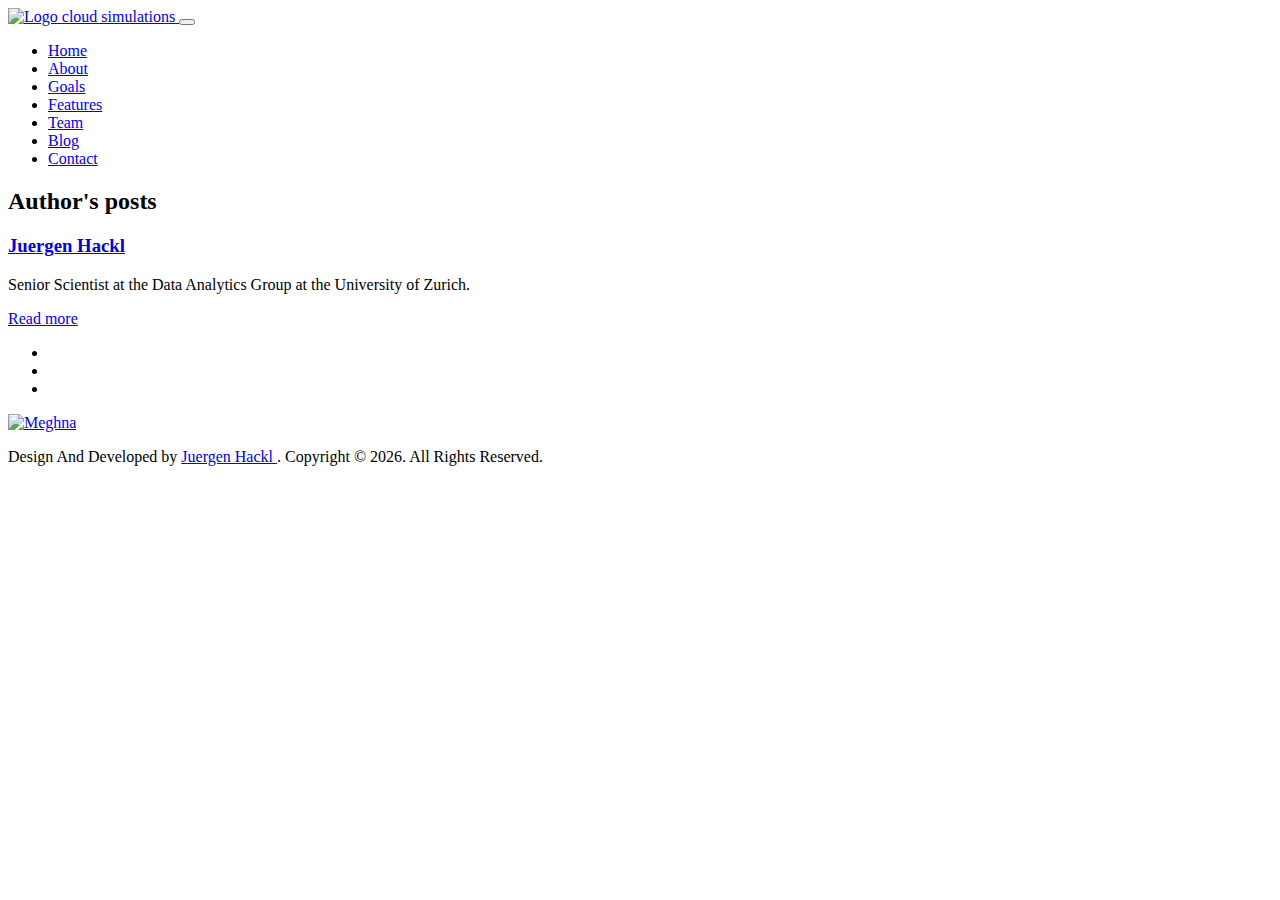
==== author/index.html @ fce2c744 "initial commit" ====
<!DOCTYPE html>
<html class="no-js" lang="en-us" scroll-behavior="smooth"><head>
  <meta http-equiv="Content-Type" content="text/html; charset=UTF-8">
  <meta name="description" content="cloud simulations: Risk and Resilience Assessments of Buildings and Infrastructure Systems">
  <meta name="author" content="Juergen Hackl">

  <!-- Mobile Specific Meta -->
  <meta name="viewport" content="width=device-width, initial-scale=1">

  <meta name="generator" content="Hugo 0.60.1" />

  <title>Authors of posts on the blog „cloud simulations"</title>


    <!-- Favicon -->
    <link rel="shortcut icon" type="image/x-icon" href="https://cloudsimulations.com/images/favicon.ico"/>

    <!-- CSS -->
    <!-- Fontawesome Icon font -->
    <link rel="stylesheet" href="https://cloudsimulations.com/plugins/themefisher-font/style.css">
    <!-- bootstrap.min css -->
    <link rel="stylesheet" href="https://cloudsimulations.com/plugins/bootstrap/dist/css/bootstrap.min.css">
    <!-- Animate.css -->
    <link rel="stylesheet" href="https://cloudsimulations.com/plugins/animate-css/animate.css">
    <!-- Magnific popup css -->
    <link rel="stylesheet" href="https://cloudsimulations.com/plugins/magnific-popup/dist/magnific-popup.css">
    <!-- Slick Carousel -->
    <link rel="stylesheet" href="https://cloudsimulations.com/plugins/slick-carousel/slick/slick.css">
    <link rel="stylesheet" href="https://cloudsimulations.com/plugins/slick-carousel/slick/slick-theme.css">
    <!-- Main Stylesheet -->
    
    <link rel="stylesheet" href="https://cloudsimulations.com/css/style.min.css" integrity="" media="screen">
    <!-- Custom CSS -->
    
    <link rel="stylesheet" href="https://cloudsimulations.com/css/custom.css">
    

</head>
<body id="body" data-spy="scroll" data-target=".navbar" data-offset="52">
        <div id="content">

<!-- Fixed Navigation -->
<nav id="navigation" class="navbar navbar-expand-lg navigation sticky-top">
        <div class="container">

                <!-- logo -->
                <a class="navbar-brand logo" href="https://cloudsimulations.com/">
                        <img src="https://cloudsimulations.com/images/logo.png" alt="Logo" />
                        <span class="pl-2 font-weight-bold">cloud simulations</span>
                </a>
                <!-- /logo -->

                <!-- responsive nav button -->
                <button class="navbar-toggler navbar-dark" type="button" data-toggle="collapse" data-target="#navbarSupportedContent" aria-controls="navbarSupportedContent" aria-expanded="false" aria-label="Toggle navigation">
                        <span class="navbar-toggler-icon"></span>
                </button>
                <!-- /responsive nav button -->

                <!-- main nav -->
                
                <div class="collapse navbar-collapse" id="navbarSupportedContent">
                        <ul class="navbar-nav ml-auto navigation-menu">
                                <li class="nav-item"><a class="nav-link" data-scroll href="https://cloudsimulations.com/#body">Home</a></li>
                                
                                <li class="nav-item"><a class="nav-link" data-scroll href="https://cloudsimulations.com/#about">About</a></li>
                                
                                <li class="nav-item"><a class="nav-link" data-scroll href="https://cloudsimulations.com/#goals">Goals</a></li>
                                
                                <li class="nav-item"><a class="nav-link" data-scroll href="https://cloudsimulations.com/#feature">Features</a></li>
                                
                                <li class="nav-item"><a class="nav-link" data-scroll href="https://cloudsimulations.com/#our-team">Team</a></li>
                                
                                <li class="nav-item"><a class="nav-link" data-scroll href="https://cloudsimulations.com/#blog">Blog</a></li>
                                
                                <li class="nav-item"><a class="nav-link" data-scroll href="https://cloudsimulations.com/#contact-us">Contact</a></li>
                                
                        </ul>
                </div>
                
                <!-- /main nav -->
        </div>

</nav>
<!-- End Fixed Navigation -->


    <section class="section">
        <div class="container">
            <div class="row">
                <div class="col-lg-12">
                    <div class="title text-center">
                        <h2>   Author&#39;s <span class="color">  posts </h2>
                            <div class="border-meghna"></div>
                        </div>
                    </div>
                    
                    
<article class="col-lg-4 col-md-6 col-12 clearfix wow fadeInUp" data-wow-duration="500ms">
    <div class="post-block">
        <div class="media-wrapper">
            
        </div>

        <div class="content">
            <h3><a href="https://cloudsimulations.com/author/juergen-hackl/">Juergen Hackl</a></h3>
            <p>Senior Scientist at the Data Analytics Group at the University of Zurich.</p>
            <a class="btn btn-transparent" href="https://cloudsimulations.com/author/juergen-hackl/">Read more</a>
        </div>
    </div>
</article>

                    
                </div>
            </div>
        </div>
</section>

        </div><!-- end Contact Area -->
<footer id="footer" class="bg-one">
	<div class="container">
		<div class="row wow fadeInUp" data-wow-duration="500ms">
			<div class="col-xl-12">

				<!-- Footer Social Links -->
				<div class="social-icon">
					<ul class="list-inline">
						
						<li class="list-inline-item"><a href="https://twitter.com/CloudSimDev"><i class="tf-ion-social-twitter"></i></a></li>
						
						<li class="list-inline-item"><a href="https://www.youtube.com/channel/UCKJMzGwgojqZT-PqtZhhYJg?view_as=subscriber"><i class="tf-ion-social-youtube"></i></a></li>
						
						<li class="list-inline-item"><a href="https://github.com/cloudsimulations"><i class="tf-ion-social-github"></i></a></li>
						
					</ul>
				</div>

				<!-- copyright -->
				<div class="copyright text-center">
					<a href="https://cloudsimulations.com/">
						<img src="https://cloudsimulations.com/images/logo.png" alt="Meghna" />
					</a>
					<br>
					<p>Design And Developed by <a href="https:hackl.science">  Juergen Hackl  </a>. Copyright &copy; <script>
							document.write(new Date().getFullYear())
						</script>. All Rights Reserved.</p>
				</div>
			</div>
		</div>
	</div>
</footer>
<!-- /footer -->

<!-- Essential Scripts -->

		<!-- Main jQuery -->
		<script type="text/javascript" src="https://cloudsimulations.com/plugins/jquery/dist/jquery.min.js"></script>
		<!-- Bootstrap 4.3 + Popper -->
		<script type="text/javascript" src="https://cloudsimulations.com/plugins/bootstrap/dist/js/bootstrap.bundle.min.js"></script>
		<!-- Slick Carousel -->
		<script type="text/javascript" src="https://cloudsimulations.com/plugins/slick-carousel/slick/slick.min.js"></script>
		<!-- Portfolio Filtering -->
		<script type="text/javascript" src="https://cloudsimulations.com/plugins/filterzr/jquery.filterizr.min.js"></script>
		<!-- Magnific popup -->
		<script type="text/javascript" src="https://cloudsimulations.com/plugins/magnific-popup/dist/jquery.magnific-popup.min.js"></script>
		<!-- Google Map API -->
		<script type="text/javascript"  src="https://maps.googleapis.com/maps/api/js?key=AIzaSyCcABaamniA6OL5YvYSpB3pFMNrXwXnLwU&amp;libraries=places"></script>
		<!-- Number Counter Script -->
		<script type="text/javascript" src="https://cloudsimulations.com/plugins/count-to/jquery.countTo.js"></script>
		<!-- wow.min Script -->
		<script type="text/javascript" src="https://cloudsimulations.com/plugins/wow/dist/wow.min.js"></script>
		<!-- Scroll behavior polyfill -->
		
		<script src="https://cloudsimulations.com/js/scroll-behavior-polyfill.min.js"></script>
		<!-- Sweet Alert -->
		<script type="text/javascript" src="https://cloudsimulations.com/plugins/sweet-alert/sweetalert.min.js"></script>
		<!-- Custom js -->
		
		<script src="https://cloudsimulations.com/js/script.min.js"></script>
		<!-- google analitycs -->
		<script>
				(function(i,s,o,g,r,a,m){i['GoogleAnalyticsObject']=r;i[r]=i[r]||function(){
				(i[r].q=i[r].q||[]).push(arguments)},i[r].l=1*new Date();a=s.createElement(o),
				m=s.getElementsByTagName(o)[0];a.async=1;a.src=g;m.parentNode.insertBefore(a,m)
				})(window,document,'script','//www.google-analytics.com/analytics.js','ga');
				ga('create', '', 'auto');
				ga('send', 'pageview');
		</script>
</body>
</html>
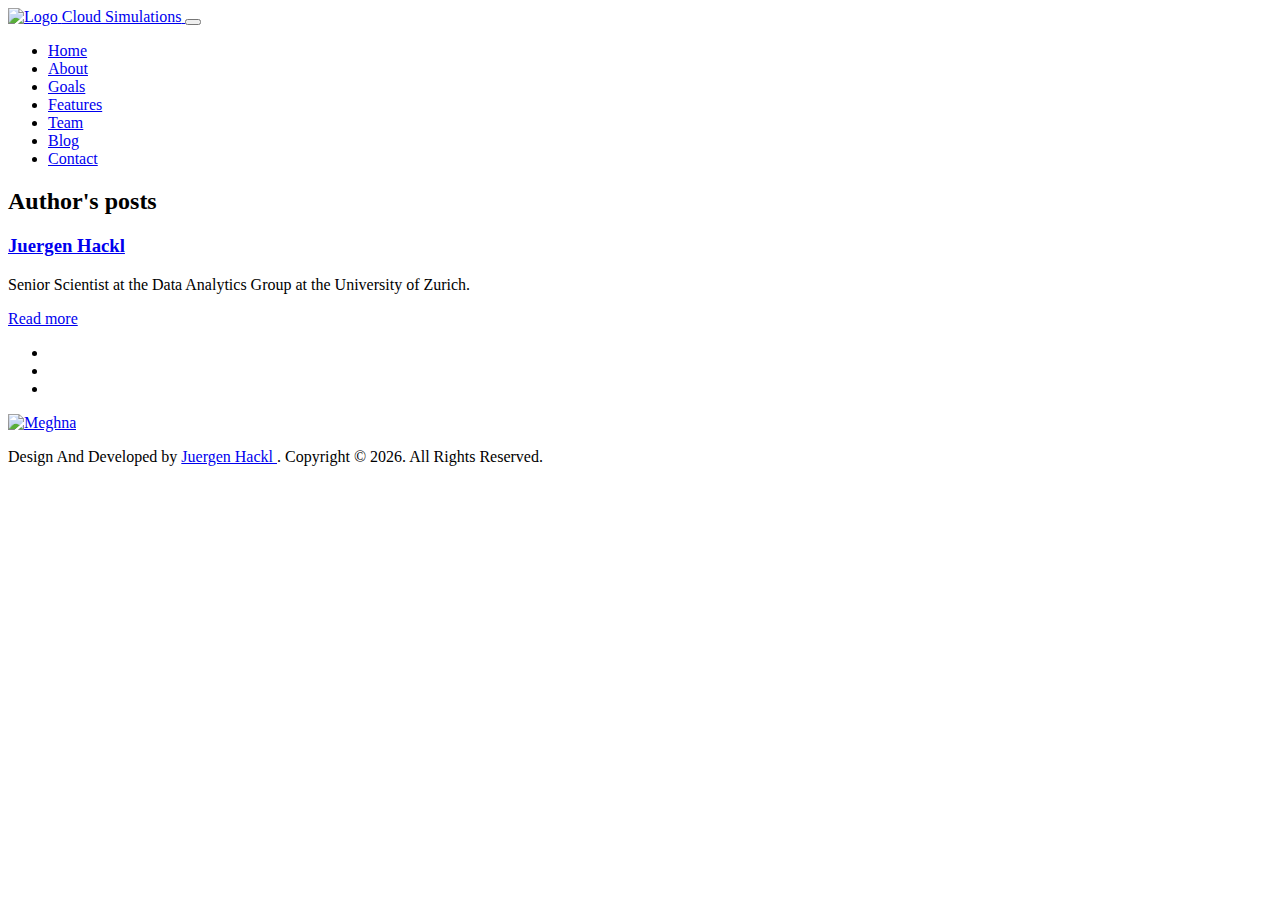
==== commit a1a396af: "make some smaller changes" ====
--- a/author/index.html
+++ b/author/index.html
@@ -1,15 +1,15 @@
 <!DOCTYPE html>
 <html class="no-js" lang="en-us" scroll-behavior="smooth"><head>
   <meta http-equiv="Content-Type" content="text/html; charset=UTF-8">
-  <meta name="description" content="cloud simulations: Risk and Resilience Assessments of Buildings and Infrastructure Systems">
+  <meta name="description" content="Cloud Simulations: Risk and Resilience Assessments of Buildings and Infrastructure Systems">
   <meta name="author" content="Juergen Hackl">
 
   <!-- Mobile Specific Meta -->
   <meta name="viewport" content="width=device-width, initial-scale=1">
 
-  <meta name="generator" content="Hugo 0.60.1" />
+  <meta name="generator" content="Hugo 0.68.3" />
 
-  <title>Authors of posts on the blog „cloud simulations"</title>
+  <title>Authors of posts on the blog „Cloud Simulations"</title>
 
 
     <!-- Favicon -->
@@ -46,7 +46,7 @@
                 <!-- logo -->
                 <a class="navbar-brand logo" href="https://cloudsimulations.com/">
                         <img src="https://cloudsimulations.com/images/logo.png" alt="Logo" />
-                        <span class="pl-2 font-weight-bold">cloud simulations</span>
+                        <span class="pl-2 font-weight-bold">Cloud Simulations</span>
                 </a>
                 <!-- /logo -->
 
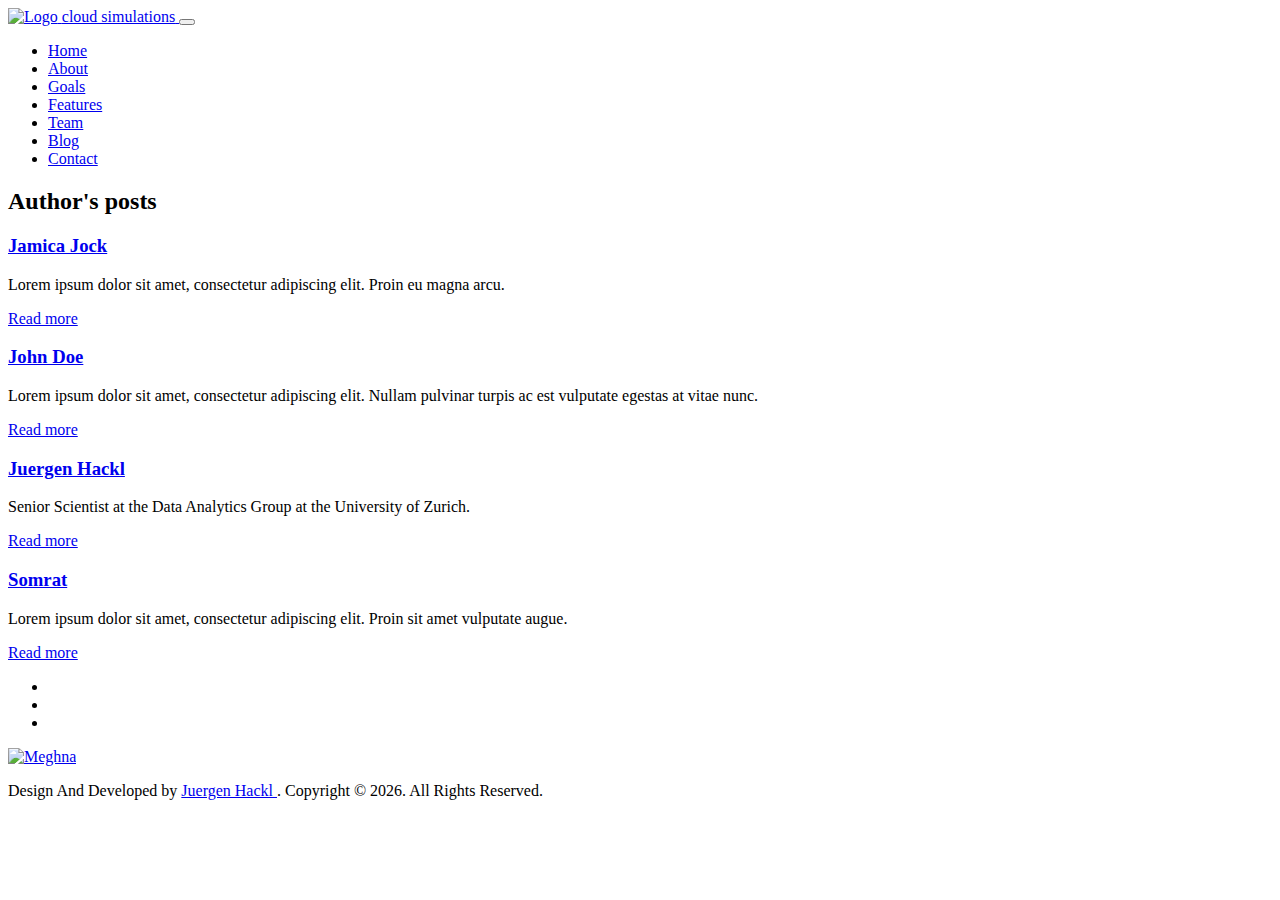
==== commit 3e17827c: "fix text" ====
--- a/author/index.html
+++ b/author/index.html
@@ -1,38 +1,38 @@
 <!DOCTYPE html>
 <html class="no-js" lang="en-us" scroll-behavior="smooth"><head>
   <meta http-equiv="Content-Type" content="text/html; charset=UTF-8">
-  <meta name="description" content="Cloud Simulations: Risk and Resilience Assessments of Buildings and Infrastructure Systems">
+  <meta name="description" content="cloud simulations: Risk and Resilience Assessments of Buildings and Infrastructure Systems">
   <meta name="author" content="Juergen Hackl">
 
   <!-- Mobile Specific Meta -->
   <meta name="viewport" content="width=device-width, initial-scale=1">
 
-  <meta name="generator" content="Hugo 0.68.3" />
-
-  <title>Authors of posts on the blog „Cloud Simulations"</title>
+  <meta name="generator" content="Hugo 0.89.4" />
+
+  <title>Authors of posts on the blog „cloud simulations"</title>
 
 
     <!-- Favicon -->
-    <link rel="shortcut icon" type="image/x-icon" href="https://cloudsimulations.com/images/favicon.ico"/>
+    <link rel="shortcut icon" type="image/x-icon" href="http://example.org/images/favicon.ico"/>
 
     <!-- CSS -->
     <!-- Fontawesome Icon font -->
-    <link rel="stylesheet" href="https://cloudsimulations.com/plugins/themefisher-font/style.css">
+    <link rel="stylesheet" href="http://example.org/plugins/themefisher-font/style.css">
     <!-- bootstrap.min css -->
-    <link rel="stylesheet" href="https://cloudsimulations.com/plugins/bootstrap/dist/css/bootstrap.min.css">
+    <link rel="stylesheet" href="http://example.org/plugins/bootstrap/dist/css/bootstrap.min.css">
     <!-- Animate.css -->
-    <link rel="stylesheet" href="https://cloudsimulations.com/plugins/animate-css/animate.css">
+    <link rel="stylesheet" href="http://example.org/plugins/animate-css/animate.css">
     <!-- Magnific popup css -->
-    <link rel="stylesheet" href="https://cloudsimulations.com/plugins/magnific-popup/dist/magnific-popup.css">
+    <link rel="stylesheet" href="http://example.org/plugins/magnific-popup/dist/magnific-popup.css">
     <!-- Slick Carousel -->
-    <link rel="stylesheet" href="https://cloudsimulations.com/plugins/slick-carousel/slick/slick.css">
-    <link rel="stylesheet" href="https://cloudsimulations.com/plugins/slick-carousel/slick/slick-theme.css">
+    <link rel="stylesheet" href="http://example.org/plugins/slick-carousel/slick/slick.css">
+    <link rel="stylesheet" href="http://example.org/plugins/slick-carousel/slick/slick-theme.css">
     <!-- Main Stylesheet -->
     
-    <link rel="stylesheet" href="https://cloudsimulations.com/css/style.min.css" integrity="" media="screen">
+    <link rel="stylesheet" href="http://example.org/css/style.min.css" integrity="" media="screen">
     <!-- Custom CSS -->
     
-    <link rel="stylesheet" href="https://cloudsimulations.com/css/custom.css">
+    <link rel="stylesheet" href="http://example.org/css/custom.css">
     
 
 </head>
@@ -44,9 +44,9 @@
         <div class="container">
 
                 <!-- logo -->
-                <a class="navbar-brand logo" href="https://cloudsimulations.com/">
-                        <img src="https://cloudsimulations.com/images/logo.png" alt="Logo" />
-                        <span class="pl-2 font-weight-bold">Cloud Simulations</span>
+                <a class="navbar-brand logo" href="http://example.org/">
+                        <img src="http://example.org/images/logo.png" alt="Logo" />
+                        <span class="pl-2 font-weight-bold">cloud simulations</span>
                 </a>
                 <!-- /logo -->
 
@@ -60,19 +60,19 @@
                 
                 <div class="collapse navbar-collapse" id="navbarSupportedContent">
                         <ul class="navbar-nav ml-auto navigation-menu">
-                                <li class="nav-item"><a class="nav-link" data-scroll href="https://cloudsimulations.com/#body">Home</a></li>
-                                
-                                <li class="nav-item"><a class="nav-link" data-scroll href="https://cloudsimulations.com/#about">About</a></li>
-                                
-                                <li class="nav-item"><a class="nav-link" data-scroll href="https://cloudsimulations.com/#goals">Goals</a></li>
-                                
-                                <li class="nav-item"><a class="nav-link" data-scroll href="https://cloudsimulations.com/#feature">Features</a></li>
-                                
-                                <li class="nav-item"><a class="nav-link" data-scroll href="https://cloudsimulations.com/#our-team">Team</a></li>
-                                
-                                <li class="nav-item"><a class="nav-link" data-scroll href="https://cloudsimulations.com/#blog">Blog</a></li>
-                                
-                                <li class="nav-item"><a class="nav-link" data-scroll href="https://cloudsimulations.com/#contact-us">Contact</a></li>
+                                <li class="nav-item"><a class="nav-link" data-scroll href="http://example.org/#body">Home</a></li>
+                                
+                                <li class="nav-item"><a class="nav-link" data-scroll href="http://example.org/#about">About</a></li>
+                                
+                                <li class="nav-item"><a class="nav-link" data-scroll href="http://example.org/#goals">Goals</a></li>
+                                
+                                <li class="nav-item"><a class="nav-link" data-scroll href="http://example.org/#feature">Features</a></li>
+                                
+                                <li class="nav-item"><a class="nav-link" data-scroll href="http://example.org/#our-team">Team</a></li>
+                                
+                                <li class="nav-item"><a class="nav-link" data-scroll href="http://example.org/#blog">Blog</a></li>
+                                
+                                <li class="nav-item"><a class="nav-link" data-scroll href="http://example.org/#contact-us">Contact</a></li>
                                 
                         </ul>
                 </div>
@@ -102,9 +102,57 @@
         </div>
 
         <div class="content">
-            <h3><a href="https://cloudsimulations.com/author/juergen-hackl/">Juergen Hackl</a></h3>
+            <h3><a href="http://example.org/author/jamica-jock/">Jamica Jock</a></h3>
+            <p>Lorem ipsum dolor sit amet, consectetur adipiscing elit. Proin eu magna arcu.</p>
+            <a class="btn btn-transparent" href="http://example.org/author/jamica-jock/">Read more</a>
+        </div>
+    </div>
+</article>
+
+                    
+                    
+<article class="col-lg-4 col-md-6 col-12 clearfix wow fadeInUp" data-wow-duration="500ms">
+    <div class="post-block">
+        <div class="media-wrapper">
+            
+        </div>
+
+        <div class="content">
+            <h3><a href="http://example.org/author/john-doe/">John Doe</a></h3>
+            <p>Lorem ipsum dolor sit amet, consectetur adipiscing elit. Nullam pulvinar turpis ac est vulputate egestas at vitae nunc.</p>
+            <a class="btn btn-transparent" href="http://example.org/author/john-doe/">Read more</a>
+        </div>
+    </div>
+</article>
+
+                    
+                    
+<article class="col-lg-4 col-md-6 col-12 clearfix wow fadeInUp" data-wow-duration="500ms">
+    <div class="post-block">
+        <div class="media-wrapper">
+            
+        </div>
+
+        <div class="content">
+            <h3><a href="http://example.org/author/juergen-hackl/">Juergen Hackl</a></h3>
             <p>Senior Scientist at the Data Analytics Group at the University of Zurich.</p>
-            <a class="btn btn-transparent" href="https://cloudsimulations.com/author/juergen-hackl/">Read more</a>
+            <a class="btn btn-transparent" href="http://example.org/author/juergen-hackl/">Read more</a>
+        </div>
+    </div>
+</article>
+
+                    
+                    
+<article class="col-lg-4 col-md-6 col-12 clearfix wow fadeInUp" data-wow-duration="500ms">
+    <div class="post-block">
+        <div class="media-wrapper">
+            
+        </div>
+
+        <div class="content">
+            <h3><a href="http://example.org/author/somrat/">Somrat</a></h3>
+            <p>Lorem ipsum dolor sit amet, consectetur adipiscing elit. Proin sit amet vulputate augue.</p>
+            <a class="btn btn-transparent" href="http://example.org/author/somrat/">Read more</a>
         </div>
     </div>
 </article>
@@ -136,8 +184,8 @@
 
 				<!-- copyright -->
 				<div class="copyright text-center">
-					<a href="https://cloudsimulations.com/">
-						<img src="https://cloudsimulations.com/images/logo.png" alt="Meghna" />
+					<a href="http://example.org/">
+						<img src="http://example.org/images/logo.png" alt="Meghna" />
 					</a>
 					<br>
 					<p>Design And Developed by <a href="https:hackl.science">  Juergen Hackl  </a>. Copyright &copy; <script>
@@ -153,29 +201,29 @@
 <!-- Essential Scripts -->
 
 		<!-- Main jQuery -->
-		<script type="text/javascript" src="https://cloudsimulations.com/plugins/jquery/dist/jquery.min.js"></script>
+		<script type="text/javascript" src="http://example.org/plugins/jquery/dist/jquery.min.js"></script>
 		<!-- Bootstrap 4.3 + Popper -->
-		<script type="text/javascript" src="https://cloudsimulations.com/plugins/bootstrap/dist/js/bootstrap.bundle.min.js"></script>
+		<script type="text/javascript" src="http://example.org/plugins/bootstrap/dist/js/bootstrap.bundle.min.js"></script>
 		<!-- Slick Carousel -->
-		<script type="text/javascript" src="https://cloudsimulations.com/plugins/slick-carousel/slick/slick.min.js"></script>
+		<script type="text/javascript" src="http://example.org/plugins/slick-carousel/slick/slick.min.js"></script>
 		<!-- Portfolio Filtering -->
-		<script type="text/javascript" src="https://cloudsimulations.com/plugins/filterzr/jquery.filterizr.min.js"></script>
+		<script type="text/javascript" src="http://example.org/plugins/filterzr/jquery.filterizr.min.js"></script>
 		<!-- Magnific popup -->
-		<script type="text/javascript" src="https://cloudsimulations.com/plugins/magnific-popup/dist/jquery.magnific-popup.min.js"></script>
+		<script type="text/javascript" src="http://example.org/plugins/magnific-popup/dist/jquery.magnific-popup.min.js"></script>
 		<!-- Google Map API -->
 		<script type="text/javascript"  src="https://maps.googleapis.com/maps/api/js?key=AIzaSyCcABaamniA6OL5YvYSpB3pFMNrXwXnLwU&amp;libraries=places"></script>
 		<!-- Number Counter Script -->
-		<script type="text/javascript" src="https://cloudsimulations.com/plugins/count-to/jquery.countTo.js"></script>
+		<script type="text/javascript" src="http://example.org/plugins/count-to/jquery.countTo.js"></script>
 		<!-- wow.min Script -->
-		<script type="text/javascript" src="https://cloudsimulations.com/plugins/wow/dist/wow.min.js"></script>
+		<script type="text/javascript" src="http://example.org/plugins/wow/dist/wow.min.js"></script>
 		<!-- Scroll behavior polyfill -->
 		
-		<script src="https://cloudsimulations.com/js/scroll-behavior-polyfill.min.js"></script>
+		<script src="http://example.org/js/scroll-behavior-polyfill.min.js"></script>
 		<!-- Sweet Alert -->
-		<script type="text/javascript" src="https://cloudsimulations.com/plugins/sweet-alert/sweetalert.min.js"></script>
+		<script type="text/javascript" src="http://example.org/plugins/sweet-alert/sweetalert.min.js"></script>
 		<!-- Custom js -->
 		
-		<script src="https://cloudsimulations.com/js/script.min.js"></script>
+		<script src="http://example.org/js/script.min.js"></script>
 		<!-- google analitycs -->
 		<script>
 				(function(i,s,o,g,r,a,m){i['GoogleAnalyticsObject']=r;i[r]=i[r]||function(){
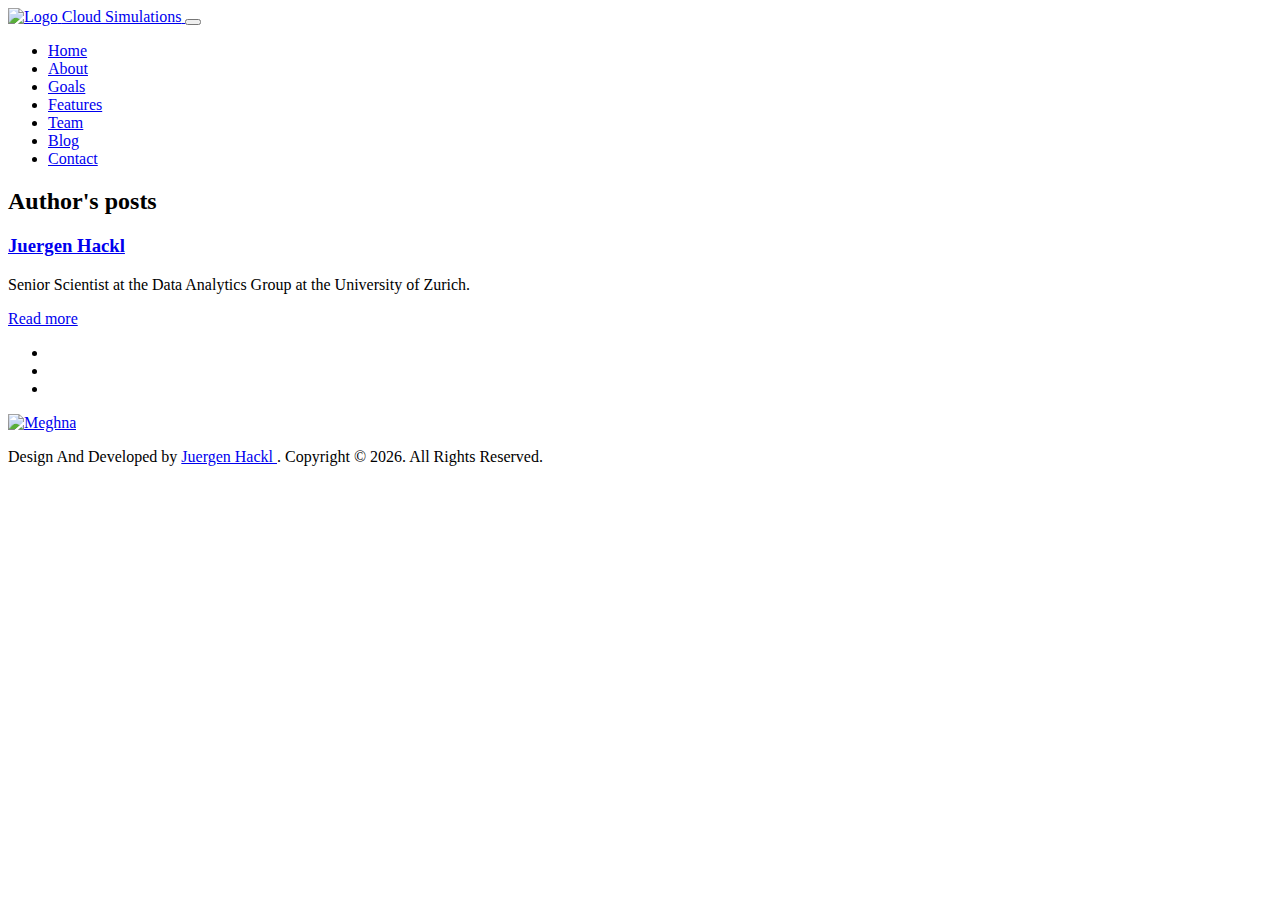
==== commit b33d483a: "new version" ====
--- a/author/index.html
+++ b/author/index.html
@@ -1,7 +1,7 @@
 <!DOCTYPE html>
 <html class="no-js" lang="en-us" scroll-behavior="smooth"><head>
   <meta http-equiv="Content-Type" content="text/html; charset=UTF-8">
-  <meta name="description" content="cloud simulations: Risk and Resilience Assessments of Buildings and Infrastructure Systems">
+  <meta name="description" content="Cloud Simulations: Risk and Resilience Assessments of Buildings and Infrastructure Systems">
   <meta name="author" content="Juergen Hackl">
 
   <!-- Mobile Specific Meta -->
@@ -9,30 +9,30 @@
 
   <meta name="generator" content="Hugo 0.89.4" />
 
-  <title>Authors of posts on the blog „cloud simulations"</title>
+  <title>Authors of posts on the blog „Cloud Simulations"</title>
 
 
     <!-- Favicon -->
-    <link rel="shortcut icon" type="image/x-icon" href="http://example.org/images/favicon.ico"/>
+    <link rel="shortcut icon" type="image/x-icon" href="https://cloudsimulations.com/images/favicon.ico"/>
 
     <!-- CSS -->
     <!-- Fontawesome Icon font -->
-    <link rel="stylesheet" href="http://example.org/plugins/themefisher-font/style.css">
+    <link rel="stylesheet" href="https://cloudsimulations.com/plugins/themefisher-font/style.css">
     <!-- bootstrap.min css -->
-    <link rel="stylesheet" href="http://example.org/plugins/bootstrap/dist/css/bootstrap.min.css">
+    <link rel="stylesheet" href="https://cloudsimulations.com/plugins/bootstrap/dist/css/bootstrap.min.css">
     <!-- Animate.css -->
-    <link rel="stylesheet" href="http://example.org/plugins/animate-css/animate.css">
+    <link rel="stylesheet" href="https://cloudsimulations.com/plugins/animate-css/animate.css">
     <!-- Magnific popup css -->
-    <link rel="stylesheet" href="http://example.org/plugins/magnific-popup/dist/magnific-popup.css">
+    <link rel="stylesheet" href="https://cloudsimulations.com/plugins/magnific-popup/dist/magnific-popup.css">
     <!-- Slick Carousel -->
-    <link rel="stylesheet" href="http://example.org/plugins/slick-carousel/slick/slick.css">
-    <link rel="stylesheet" href="http://example.org/plugins/slick-carousel/slick/slick-theme.css">
+    <link rel="stylesheet" href="https://cloudsimulations.com/plugins/slick-carousel/slick/slick.css">
+    <link rel="stylesheet" href="https://cloudsimulations.com/plugins/slick-carousel/slick/slick-theme.css">
     <!-- Main Stylesheet -->
     
-    <link rel="stylesheet" href="http://example.org/css/style.min.css" integrity="" media="screen">
+    <link rel="stylesheet" href="https://cloudsimulations.com/css/style.min.css" integrity="" media="screen">
     <!-- Custom CSS -->
     
-    <link rel="stylesheet" href="http://example.org/css/custom.css">
+    <link rel="stylesheet" href="https://cloudsimulations.com/css/custom.css">
     
 
 </head>
@@ -44,9 +44,9 @@
         <div class="container">
 
                 <!-- logo -->
-                <a class="navbar-brand logo" href="http://example.org/">
-                        <img src="http://example.org/images/logo.png" alt="Logo" />
-                        <span class="pl-2 font-weight-bold">cloud simulations</span>
+                <a class="navbar-brand logo" href="https://cloudsimulations.com/">
+                        <img src="https://cloudsimulations.com/images/logo.png" alt="Logo" />
+                        <span class="pl-2 font-weight-bold">Cloud Simulations</span>
                 </a>
                 <!-- /logo -->
 
@@ -60,19 +60,19 @@
                 
                 <div class="collapse navbar-collapse" id="navbarSupportedContent">
                         <ul class="navbar-nav ml-auto navigation-menu">
-                                <li class="nav-item"><a class="nav-link" data-scroll href="http://example.org/#body">Home</a></li>
+                                <li class="nav-item"><a class="nav-link" data-scroll href="https://cloudsimulations.com/#body">Home</a></li>
                                 
-                                <li class="nav-item"><a class="nav-link" data-scroll href="http://example.org/#about">About</a></li>
+                                <li class="nav-item"><a class="nav-link" data-scroll href="https://cloudsimulations.com/#about">About</a></li>
                                 
-                                <li class="nav-item"><a class="nav-link" data-scroll href="http://example.org/#goals">Goals</a></li>
+                                <li class="nav-item"><a class="nav-link" data-scroll href="https://cloudsimulations.com/#goals">Goals</a></li>
                                 
-                                <li class="nav-item"><a class="nav-link" data-scroll href="http://example.org/#feature">Features</a></li>
+                                <li class="nav-item"><a class="nav-link" data-scroll href="https://cloudsimulations.com/#feature">Features</a></li>
                                 
-                                <li class="nav-item"><a class="nav-link" data-scroll href="http://example.org/#our-team">Team</a></li>
+                                <li class="nav-item"><a class="nav-link" data-scroll href="https://cloudsimulations.com/#our-team">Team</a></li>
                                 
-                                <li class="nav-item"><a class="nav-link" data-scroll href="http://example.org/#blog">Blog</a></li>
+                                <li class="nav-item"><a class="nav-link" data-scroll href="https://cloudsimulations.com/#blog">Blog</a></li>
                                 
-                                <li class="nav-item"><a class="nav-link" data-scroll href="http://example.org/#contact-us">Contact</a></li>
+                                <li class="nav-item"><a class="nav-link" data-scroll href="https://cloudsimulations.com/#contact-us">Contact</a></li>
                                 
                         </ul>
                 </div>
@@ -102,57 +102,9 @@
         </div>
 
         <div class="content">
-            <h3><a href="http://example.org/author/jamica-jock/">Jamica Jock</a></h3>
-            <p>Lorem ipsum dolor sit amet, consectetur adipiscing elit. Proin eu magna arcu.</p>
-            <a class="btn btn-transparent" href="http://example.org/author/jamica-jock/">Read more</a>
-        </div>
-    </div>
-</article>
-
-                    
-                    
-<article class="col-lg-4 col-md-6 col-12 clearfix wow fadeInUp" data-wow-duration="500ms">
-    <div class="post-block">
-        <div class="media-wrapper">
-            
-        </div>
-
-        <div class="content">
-            <h3><a href="http://example.org/author/john-doe/">John Doe</a></h3>
-            <p>Lorem ipsum dolor sit amet, consectetur adipiscing elit. Nullam pulvinar turpis ac est vulputate egestas at vitae nunc.</p>
-            <a class="btn btn-transparent" href="http://example.org/author/john-doe/">Read more</a>
-        </div>
-    </div>
-</article>
-
-                    
-                    
-<article class="col-lg-4 col-md-6 col-12 clearfix wow fadeInUp" data-wow-duration="500ms">
-    <div class="post-block">
-        <div class="media-wrapper">
-            
-        </div>
-
-        <div class="content">
-            <h3><a href="http://example.org/author/juergen-hackl/">Juergen Hackl</a></h3>
+            <h3><a href="https://cloudsimulations.com/author/juergen-hackl/">Juergen Hackl</a></h3>
             <p>Senior Scientist at the Data Analytics Group at the University of Zurich.</p>
-            <a class="btn btn-transparent" href="http://example.org/author/juergen-hackl/">Read more</a>
-        </div>
-    </div>
-</article>
-
-                    
-                    
-<article class="col-lg-4 col-md-6 col-12 clearfix wow fadeInUp" data-wow-duration="500ms">
-    <div class="post-block">
-        <div class="media-wrapper">
-            
-        </div>
-
-        <div class="content">
-            <h3><a href="http://example.org/author/somrat/">Somrat</a></h3>
-            <p>Lorem ipsum dolor sit amet, consectetur adipiscing elit. Proin sit amet vulputate augue.</p>
-            <a class="btn btn-transparent" href="http://example.org/author/somrat/">Read more</a>
+            <a class="btn btn-transparent" href="https://cloudsimulations.com/author/juergen-hackl/">Read more</a>
         </div>
     </div>
 </article>
@@ -184,8 +136,8 @@
 
 				<!-- copyright -->
 				<div class="copyright text-center">
-					<a href="http://example.org/">
-						<img src="http://example.org/images/logo.png" alt="Meghna" />
+					<a href="https://cloudsimulations.com/">
+						<img src="https://cloudsimulations.com/images/logo.png" alt="Meghna" />
 					</a>
 					<br>
 					<p>Design And Developed by <a href="https:hackl.science">  Juergen Hackl  </a>. Copyright &copy; <script>
@@ -201,29 +153,29 @@
 <!-- Essential Scripts -->
 
 		<!-- Main jQuery -->
-		<script type="text/javascript" src="http://example.org/plugins/jquery/dist/jquery.min.js"></script>
+		<script type="text/javascript" src="https://cloudsimulations.com/plugins/jquery/dist/jquery.min.js"></script>
 		<!-- Bootstrap 4.3 + Popper -->
-		<script type="text/javascript" src="http://example.org/plugins/bootstrap/dist/js/bootstrap.bundle.min.js"></script>
+		<script type="text/javascript" src="https://cloudsimulations.com/plugins/bootstrap/dist/js/bootstrap.bundle.min.js"></script>
 		<!-- Slick Carousel -->
-		<script type="text/javascript" src="http://example.org/plugins/slick-carousel/slick/slick.min.js"></script>
+		<script type="text/javascript" src="https://cloudsimulations.com/plugins/slick-carousel/slick/slick.min.js"></script>
 		<!-- Portfolio Filtering -->
-		<script type="text/javascript" src="http://example.org/plugins/filterzr/jquery.filterizr.min.js"></script>
+		<script type="text/javascript" src="https://cloudsimulations.com/plugins/filterzr/jquery.filterizr.min.js"></script>
 		<!-- Magnific popup -->
-		<script type="text/javascript" src="http://example.org/plugins/magnific-popup/dist/jquery.magnific-popup.min.js"></script>
+		<script type="text/javascript" src="https://cloudsimulations.com/plugins/magnific-popup/dist/jquery.magnific-popup.min.js"></script>
 		<!-- Google Map API -->
 		<script type="text/javascript"  src="https://maps.googleapis.com/maps/api/js?key=AIzaSyCcABaamniA6OL5YvYSpB3pFMNrXwXnLwU&amp;libraries=places"></script>
 		<!-- Number Counter Script -->
-		<script type="text/javascript" src="http://example.org/plugins/count-to/jquery.countTo.js"></script>
+		<script type="text/javascript" src="https://cloudsimulations.com/plugins/count-to/jquery.countTo.js"></script>
 		<!-- wow.min Script -->
-		<script type="text/javascript" src="http://example.org/plugins/wow/dist/wow.min.js"></script>
+		<script type="text/javascript" src="https://cloudsimulations.com/plugins/wow/dist/wow.min.js"></script>
 		<!-- Scroll behavior polyfill -->
 		
-		<script src="http://example.org/js/scroll-behavior-polyfill.min.js"></script>
+		<script src="https://cloudsimulations.com/js/scroll-behavior-polyfill.min.js"></script>
 		<!-- Sweet Alert -->
-		<script type="text/javascript" src="http://example.org/plugins/sweet-alert/sweetalert.min.js"></script>
+		<script type="text/javascript" src="https://cloudsimulations.com/plugins/sweet-alert/sweetalert.min.js"></script>
 		<!-- Custom js -->
 		
-		<script src="http://example.org/js/script.min.js"></script>
+		<script src="https://cloudsimulations.com/js/script.min.js"></script>
 		<!-- google analitycs -->
 		<script>
 				(function(i,s,o,g,r,a,m){i['GoogleAnalyticsObject']=r;i[r]=i[r]||function(){
